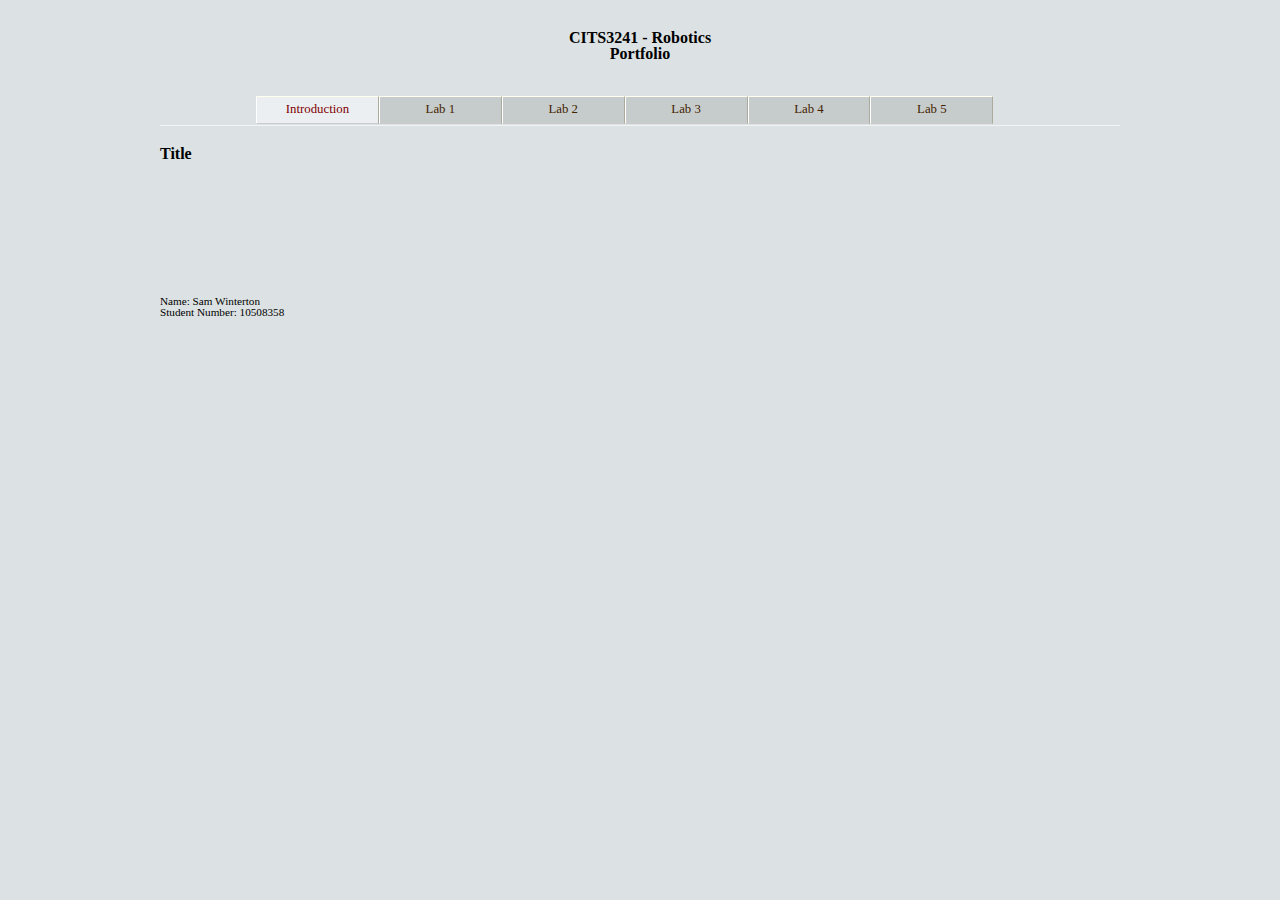
==== portfolio/index.htm @ 15509306 "Started the portfolio webpages" ====
<!DOCTYPE HTML PUBLIC "-//W3C//DTD HTML 4.01 Transitional//EN"
	"http://www.w3.org/TR/html4/loose.dtd">
<html>
	<head>
		<title>
			Robotics Portfolio
			</title>
		<link rel="stylesheet" href="css/style.css" type="text/css" media="screen" title="no title" charset="utf-8">
	</head>
	<body>
		<div id="container">
			<div id="header">
				<h1>CITS3241 - Robotics</h1>
				<h2>Portfolio</h2>
			</div>
			<div id="navigation">
				<ul id="navlist">
					<li id="active"> <a id="current" href="index.htm">Introduction</a></li>
					<li> <a href="lab01.htm">Lab 1</a></li>
					<li> <a href="lab02.htm">Lab 2</a></li>
					<li> <a href="lab03.htm">Lab 3</a></li>
					<li> <a href="lab04.htm">Lab 4</a></li>
					<li> <a href="lab05.htm">Lab 5</a></li>
				</ul>	
			</div>
			<div id= "content">
				<h3>Title</h3>
				<br />
				
				
			</div>
			<div id="footer">
				Name: Sam Winterton <br>
				Student Number: 10508358
				
				
			</div>					
		</div>
	</body>
</html>
---- portfolio/css/style.css ----
html, body, div, span, applet, object, iframe,
h1, h2, h3, h4, h5, h6, p, blockquote, pre,
a, abbr, acronym, address, big, cite, code,
del, dfn, em, font, img, ins, kbd, q, s, samp,
small, strike, strong, sub, sup, tt, var,
b, u, i, center,
ol, ul, li,
fieldset, form, label, legend,
table, caption, tbody, tfoot, thead, tr, th, td {
	margin: 0;
	padding: 0;
	border: 0;
	outline: 0;
	font-size: 100%;
	vertical-align: baseline;
	background: transparent;
}
body {
	font: georgia;
	line-height: 1;
}
ol, ul {
	list-style: none;
}
blockquote, q {
	quotes: none;
}
blockquote:before, blockquote:after,
q:before, q:after {
	content: '';
	content: none;
}

/* remember to define focus styles! */
:focus {
	outline: 0;
}

/* remember to highlight inserts somehow! */
ins {
	text-decoration: none;
}
del {
	text-decoration: line-through;
}

/* tables still need 'cellspacing="0"' in the markup */
table {
	border-collapse: collapse;
	border-spacing: 0;
}
body {
	background-color: #DCE2E3;
}
#container {
	margin-top: 10px;
	width: 960px;
	margin-left: auto;
	margin-right: auto;
}

#header {
	height: 50px;
	min-height: 50px;
	padding-top: 20px;
}

#header h1 {text-align:center}
#header h2 {text-align:center}


#navigation
{
background: #DCE2E3;
margin-left: auto;
margin-right: auto;
padding: 1em 0 0 0;
}

/* to stretch the container div to contain floated list */
#navigation:after
{
content: ".";
display: block;
line-height: 1px;
font-size: 1px;
clear: both;
border-bottom: 1px solid #F0F4F7;
}

ul#navlist
{
list-style: none;
padding: 0;
margin: 0 auto;
width: 80%;
font-size: 0.8em;
}

ul#navlist li
{
display: block;
float: left;
width: 16%;
margin: 0;
padding: 0;
}

ul#navlist li a
{
display: block;
width: 100%;
padding: 0.5em;
border-width: 1px;
border-color: #ffe #aaab9c #ccc #fff;
border-style: solid;
color: #442200;
text-decoration: none;
text-align: center;
background: #C6CCCB;
}

#navigation>ul#navlist li a { width: auto; }

ul#navlist li#active a
{
background: #EBEFF2;
color: #800000;
}

ul#navlist li a:hover, ul#navlist li#active a:hover
{
color: #800000;
background: transparent;
border-color: #aaab9c #fff #fff #ccc;
}


#content {
	min-height: 100px;
	margin-top: 20px;
}

.pic {
	text-align:center;
	display:block;
}

#content img {
	align: middle;
	border: solid 1px;
}

#footer {
	margin-top: 50px;
	font-size: 0.7em;
	height: 100px;
	min-height: 100px;
}
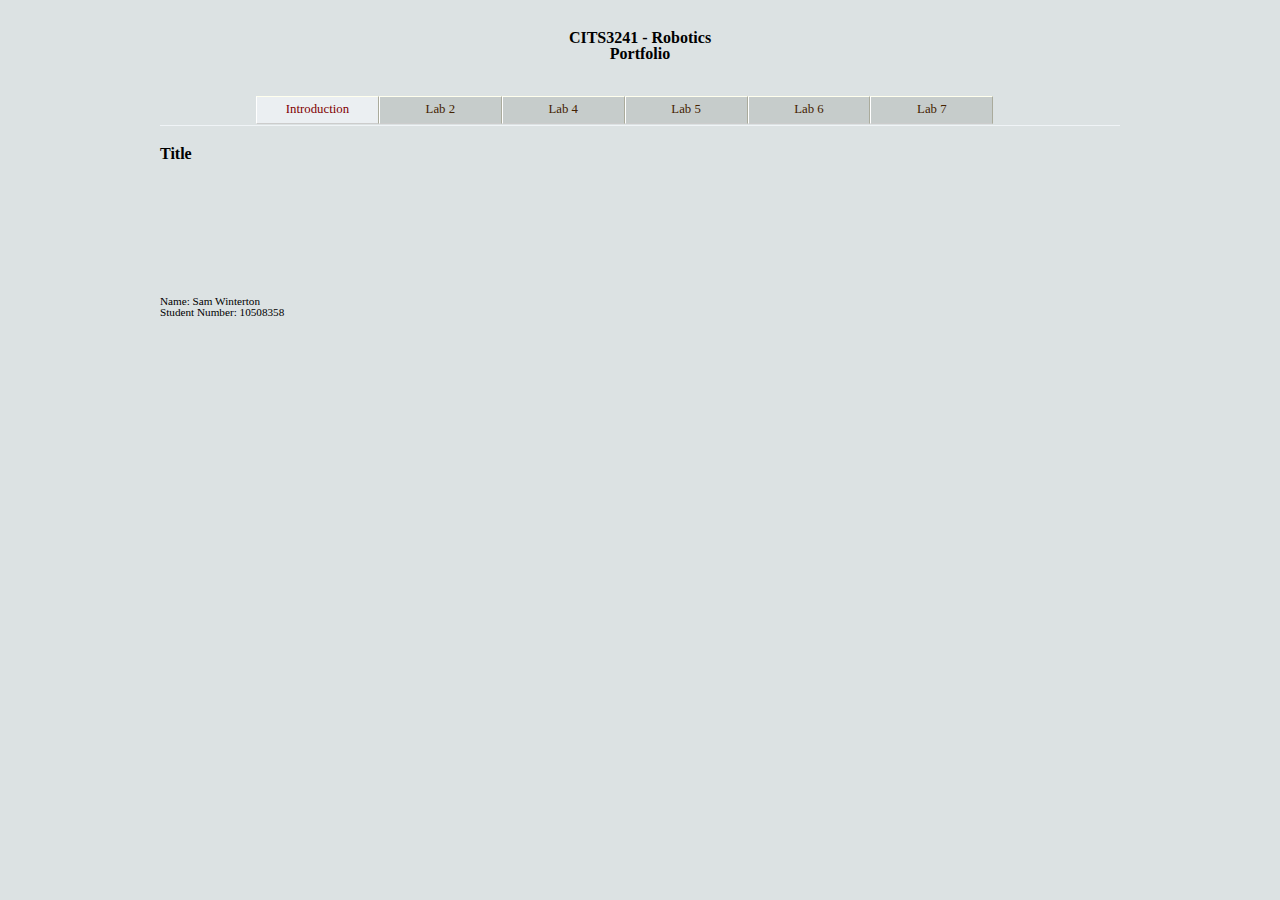
==== commit 3923894e: "Renaming, etc for submittable labs" ====
--- a/portfolio/index.htm
+++ b/portfolio/index.htm
@@ -16,11 +16,11 @@
 			<div id="navigation">
 				<ul id="navlist">
 					<li id="active"> <a id="current" href="index.htm">Introduction</a></li>
-					<li> <a href="lab01.htm">Lab 1</a></li>
 					<li> <a href="lab02.htm">Lab 2</a></li>
-					<li> <a href="lab03.htm">Lab 3</a></li>
 					<li> <a href="lab04.htm">Lab 4</a></li>
 					<li> <a href="lab05.htm">Lab 5</a></li>
+					<li> <a href="lab06.htm">Lab 6</a></li>
+					<li> <a href="lab07.htm">Lab 7</a></li>
 				</ul>	
 			</div>
 			<div id= "content">
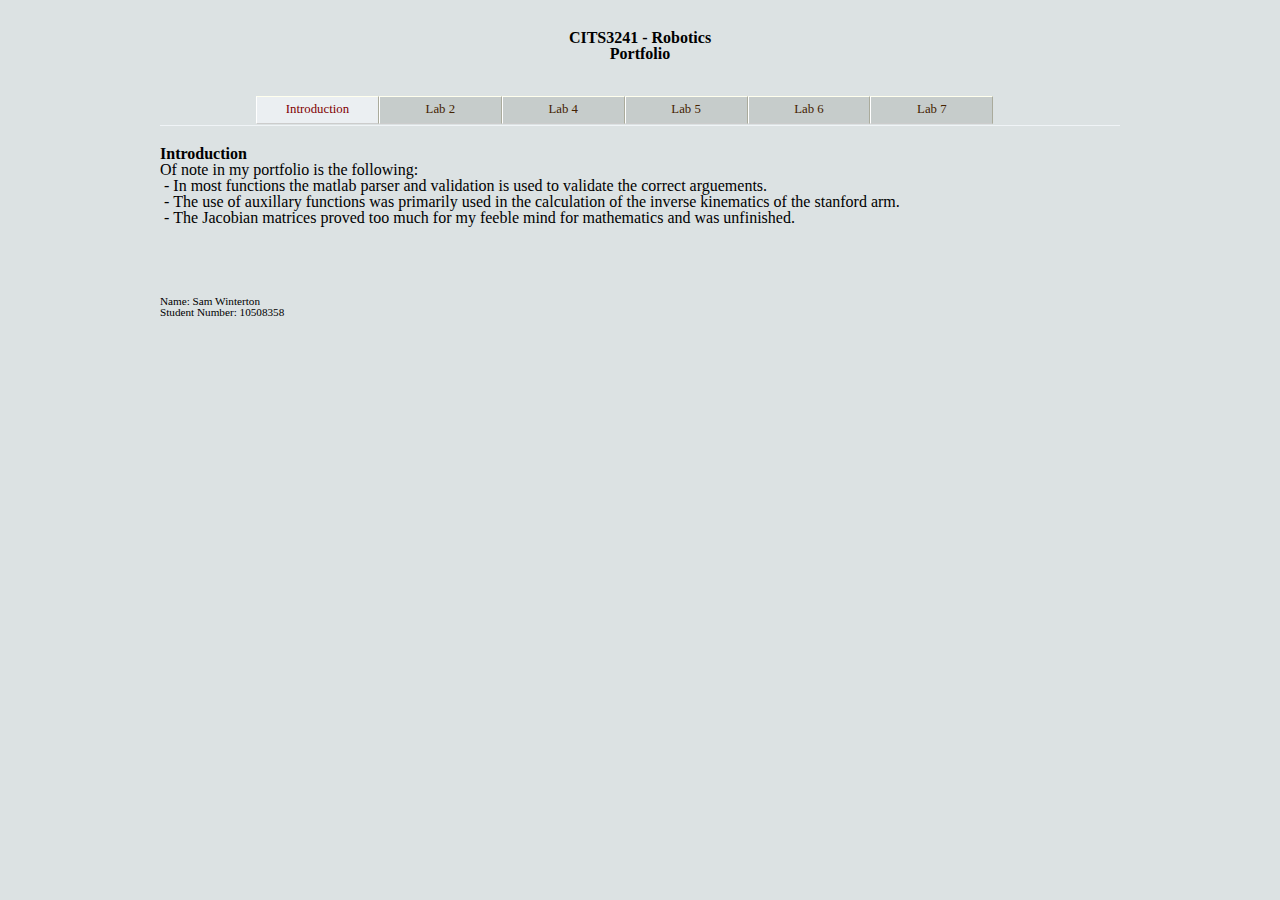
==== commit 31b4648f: "Updated lab06" ====
--- a/portfolio/index.htm
+++ b/portfolio/index.htm
@@ -24,7 +24,15 @@
 				</ul>	
 			</div>
 			<div id= "content">
-				<h3>Title</h3>
+				<h3>Introduction</h3>
+                <p>
+                Of note in my portfolio is the following:<br />
+                <ul>
+                    <li>&nbsp;-&nbsp;In most functions the matlab parser and validation is used to validate the correct arguements.</li>
+                    <li>&nbsp;-&nbsp;The use of auxillary functions was primarily used in the calculation of the inverse kinematics of the stanford arm.</li>
+                    <li>&nbsp;-&nbsp;The Jacobian matrices proved too much for my feeble mind for mathematics and was unfinished.</li>
+                </ul>
+                </p>
 				<br />
 				
 				
